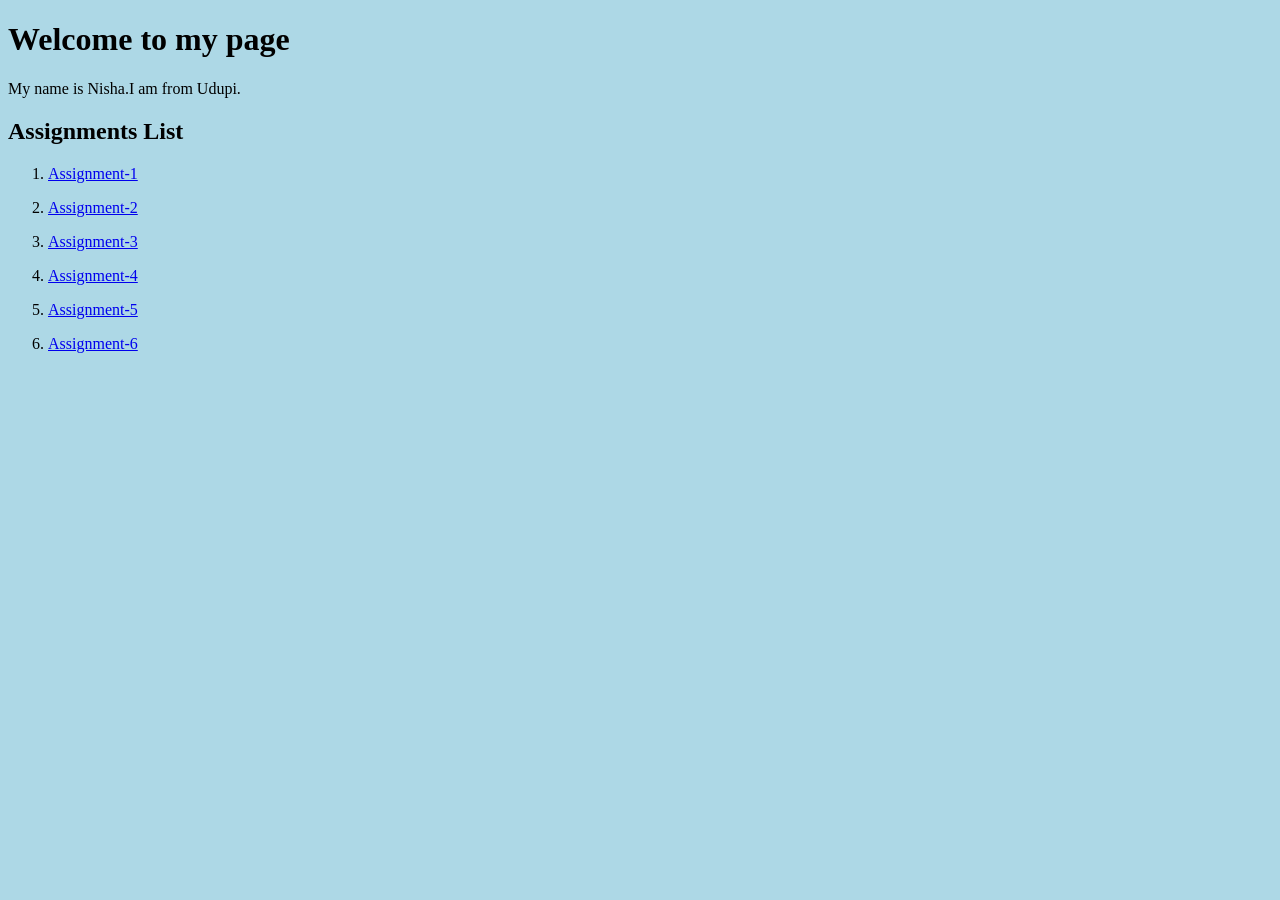
==== index.html @ e8474c2e "Update index.html" ====
<!DOCTYPE html>
<html>
<head>
    <style>
        body {
            background-color: lightblue;
        }
    </style>
</head>
<body>
    <h1>Welcome to my page</h1>
    <p>My name is Nisha.I am from Udupi.</p>
    <h2>Assignments List</h2>
    <ol>
        <li><a href="https://nishanayak8.github.io/sem4-fet/Assignments/one.html">Assignment-1</a></p>
        <li><a href="https://nishanayak8.github.io/sem4-fet/Assignments/two.html">Assignment-2</a></p>
        <li><a href="https://nishanayak8.github.io/sem4-fet/Assignments/three.html">Assignment-3</a></p>
        <li><a href="https://nishanayak8.github.io/sem4-fet/Assignments/four.html">Assignment-4</a></p>
        <li><a href="https://nishanayak8.github.io/sem4-fet/Assignments/five.html">Assignment-5</a></p>
        <li><a href="https://nishanayak8.github.io/sem4-fet/Assignments/six.html">Assignment-6</a></p>
    </ol>
</body>
</html>
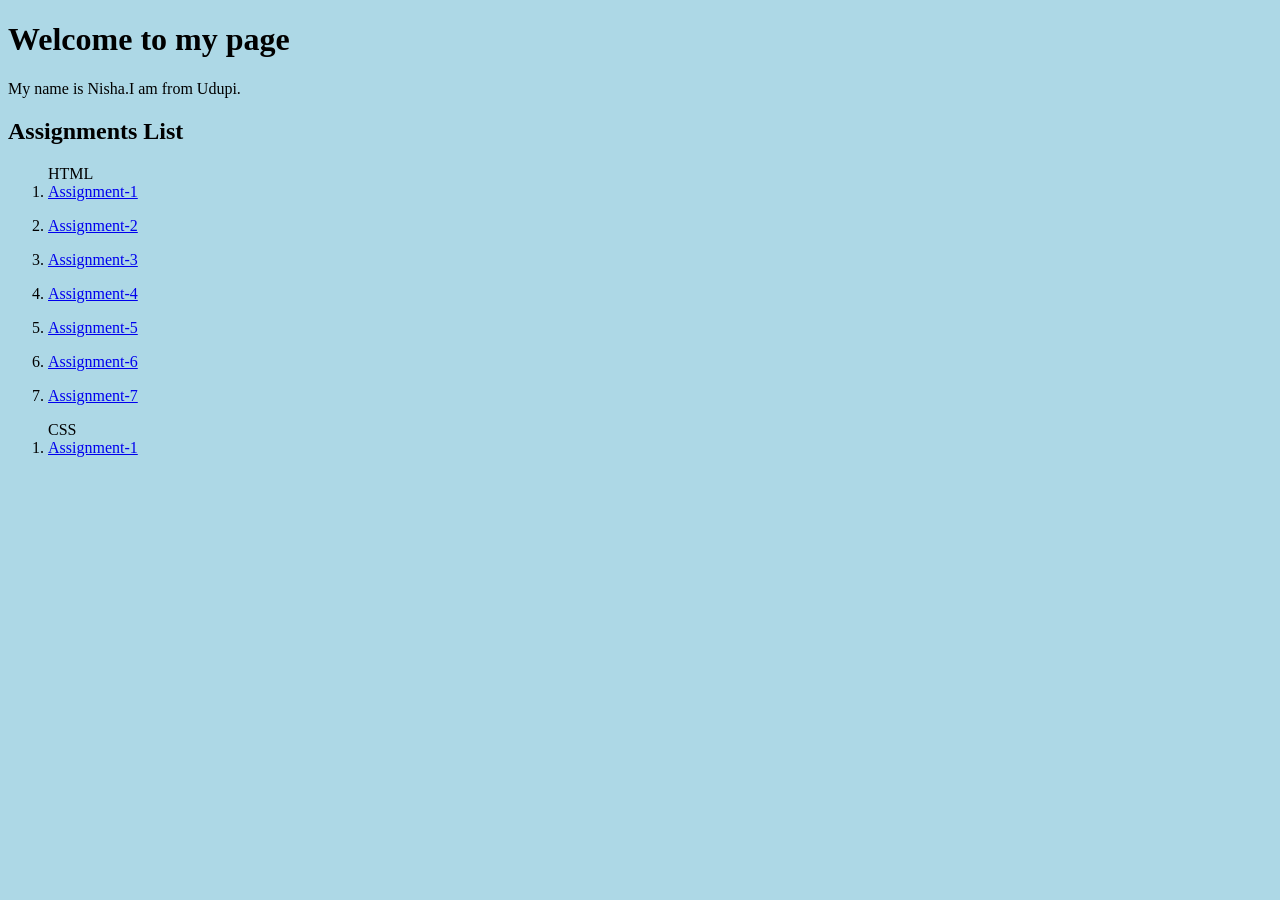
==== commit d1c708dc: "Update index.html" ====
--- a/index.html
+++ b/index.html
@@ -12,13 +12,18 @@
     <h1>Welcome to my page</h1>
     <p>My name is Nisha.I am from Udupi.</p>
     <h2>Assignments List</h2>
-    <ol>
+    <ol>HTML
         <li><a href="https://nishanayak8.github.io/sem4-fet/Assignments/one.html">Assignment-1</a></p>
         <li><a href="https://nishanayak8.github.io/sem4-fet/Assignments/two.html">Assignment-2</a></p>
         <li><a href="https://nishanayak8.github.io/sem4-fet/Assignments/three.html">Assignment-3</a></p>
         <li><a href="https://nishanayak8.github.io/sem4-fet/Assignments/four.html">Assignment-4</a></p>
         <li><a href="https://nishanayak8.github.io/sem4-fet/Assignments/five.html">Assignment-5</a></p>
         <li><a href="https://nishanayak8.github.io/sem4-fet/Assignments/six.html">Assignment-6</a></p>
+        <li><a href="https://nishanayak8.github.io/sem4-fet/Assignments/seven.html">Assignment-7</a></p>
+    </ol>
+
+    <ol>CSS
+        <li><a href="https://nishanayak8.github.io/sem4-fet/Assignments/one_css.html">Assignment-1</li>
     </ol>
 </body>
 </html>
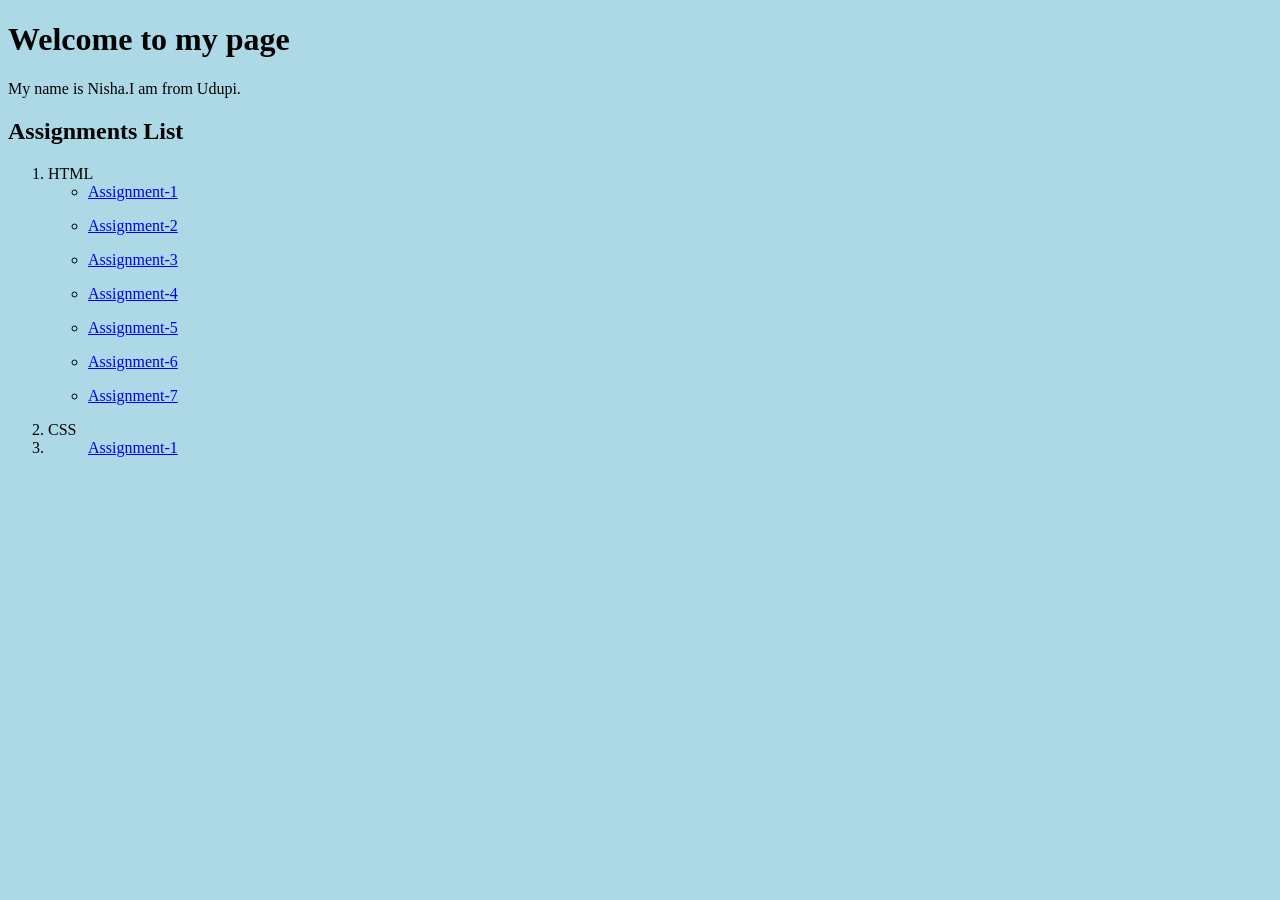
==== commit ef97fdfb: "Update index.html" ====
--- a/index.html
+++ b/index.html
@@ -12,18 +12,22 @@
     <h1>Welcome to my page</h1>
     <p>My name is Nisha.I am from Udupi.</p>
     <h2>Assignments List</h2>
-    <ol>HTML
-        <li><a href="https://nishanayak8.github.io/sem4-fet/Assignments/one.html">Assignment-1</a></p>
-        <li><a href="https://nishanayak8.github.io/sem4-fet/Assignments/two.html">Assignment-2</a></p>
-        <li><a href="https://nishanayak8.github.io/sem4-fet/Assignments/three.html">Assignment-3</a></p>
-        <li><a href="https://nishanayak8.github.io/sem4-fet/Assignments/four.html">Assignment-4</a></p>
-        <li><a href="https://nishanayak8.github.io/sem4-fet/Assignments/five.html">Assignment-5</a></p>
-        <li><a href="https://nishanayak8.github.io/sem4-fet/Assignments/six.html">Assignment-6</a></p>
-        <li><a href="https://nishanayak8.github.io/sem4-fet/Assignments/seven.html">Assignment-7</a></p>
-    </ol>
+    <ol>
+        <li>HTML</li>
+        <ul>
+            <li><a href="https://nishanayak8.github.io/sem4-fet/Assignments/one.html">Assignment-1</a></p>
+            <li><a href="https://nishanayak8.github.io/sem4-fet/Assignments/two.html">Assignment-2</a></p>
+            <li><a href="https://nishanayak8.github.io/sem4-fet/Assignments/three.html">Assignment-3</a></p>
+            <li><a href="https://nishanayak8.github.io/sem4-fet/Assignments/four.html">Assignment-4</a></p>
+            <li><a href="https://nishanayak8.github.io/sem4-fet/Assignments/five.html">Assignment-5</a></p>
+            <li><a href="https://nishanayak8.github.io/sem4-fet/Assignments/six.html">Assignment-6</a></p>
+            <li><a href="https://nishanayak8.github.io/sem4-fet/Assignments/seven.html">Assignment-7</a></p>
+        </ul>
 
-    <ol>CSS
-        <li><a href="https://nishanayak8.github.io/sem4-fet/Assignments/one_css.html">Assignment-1</li>
+        <li>CSS<li>
+        <ul>
+            </li><a href="https://nishanayak8.github.io/sem4-fet/Assignments/one_css.html">Assignment-1</a></p></li>
+        </ul>
     </ol>
 </body>
 </html>
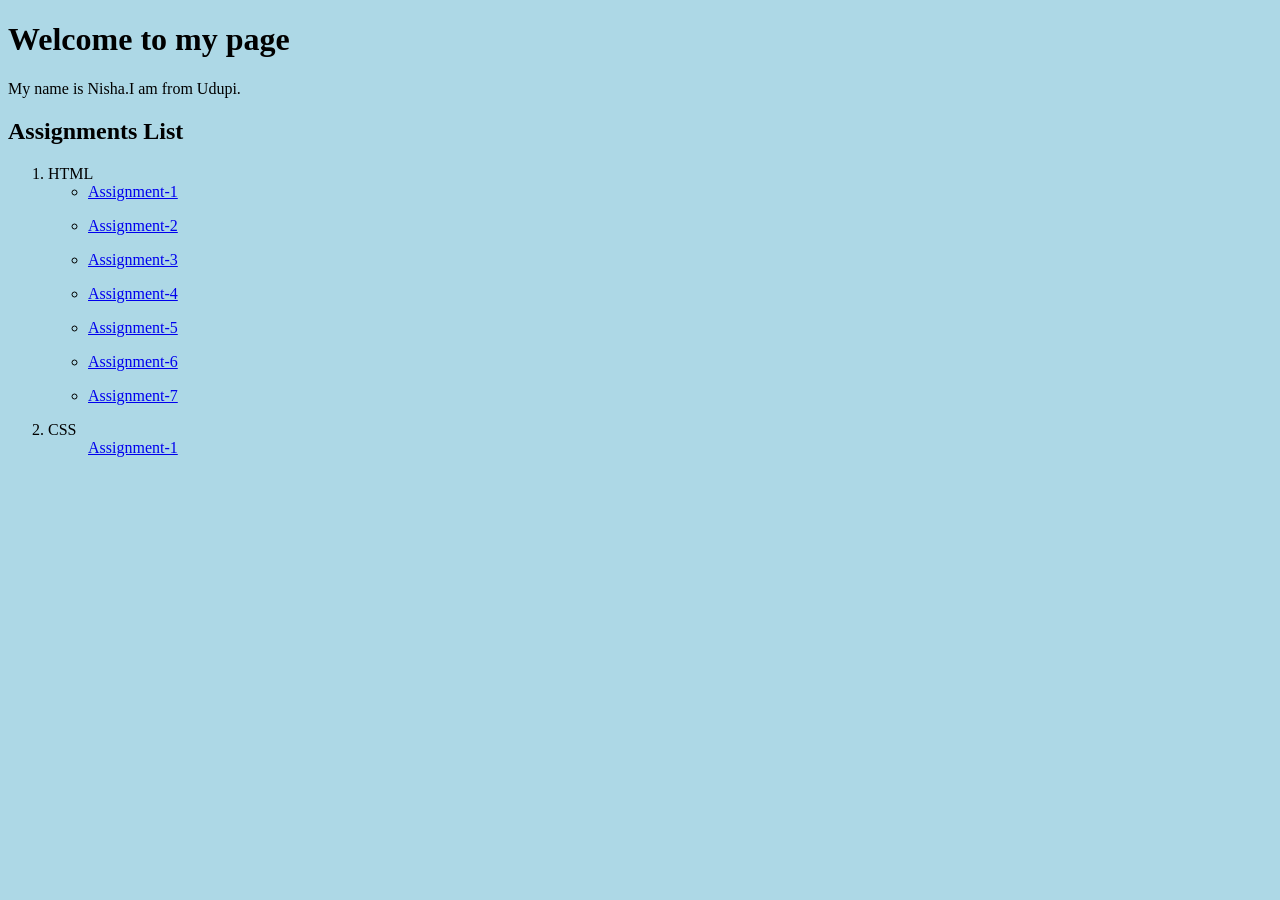
==== commit 84e76193: "Update index.html" ====
--- a/index.html
+++ b/index.html
@@ -24,7 +24,7 @@
             <li><a href="https://nishanayak8.github.io/sem4-fet/Assignments/seven.html">Assignment-7</a></p>
         </ul>
 
-        <li>CSS<li>
+        <li>CSS</li>
         <ul>
             </li><a href="https://nishanayak8.github.io/sem4-fet/Assignments/one_css.html">Assignment-1</a></p></li>
         </ul>
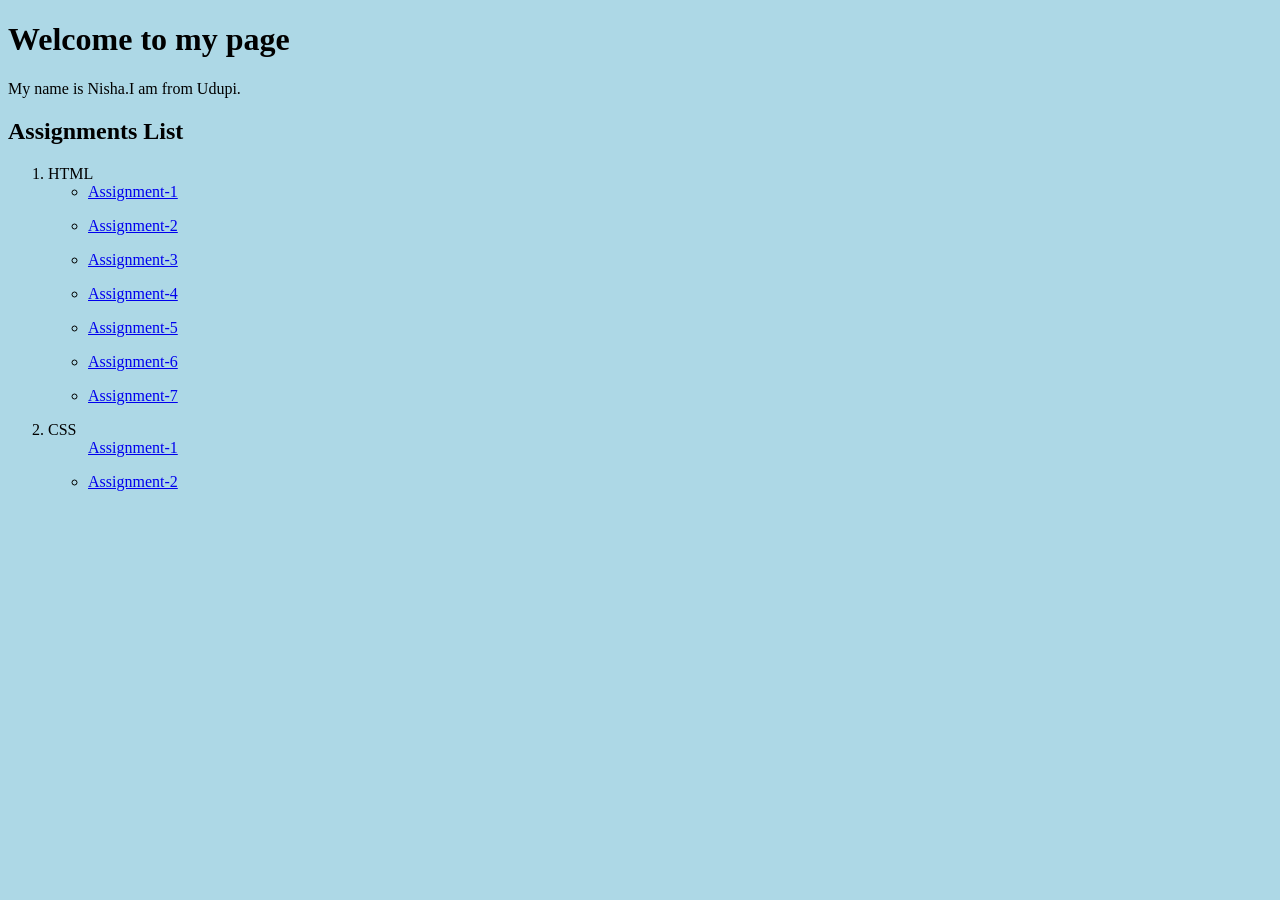
==== commit 5163b9ff: "Update index.html" ====
--- a/index.html
+++ b/index.html
@@ -27,6 +27,7 @@
         <li>CSS</li>
         <ul>
             </li><a href="https://nishanayak8.github.io/sem4-fet/Assignments/one_css.html">Assignment-1</a></p></li>
+            <li><a href="https://nishanayak8.github.io/sem4-fet/Assignments/two_css.html">Assignment-2</a></p>
         </ul>
     </ol>
 </body>
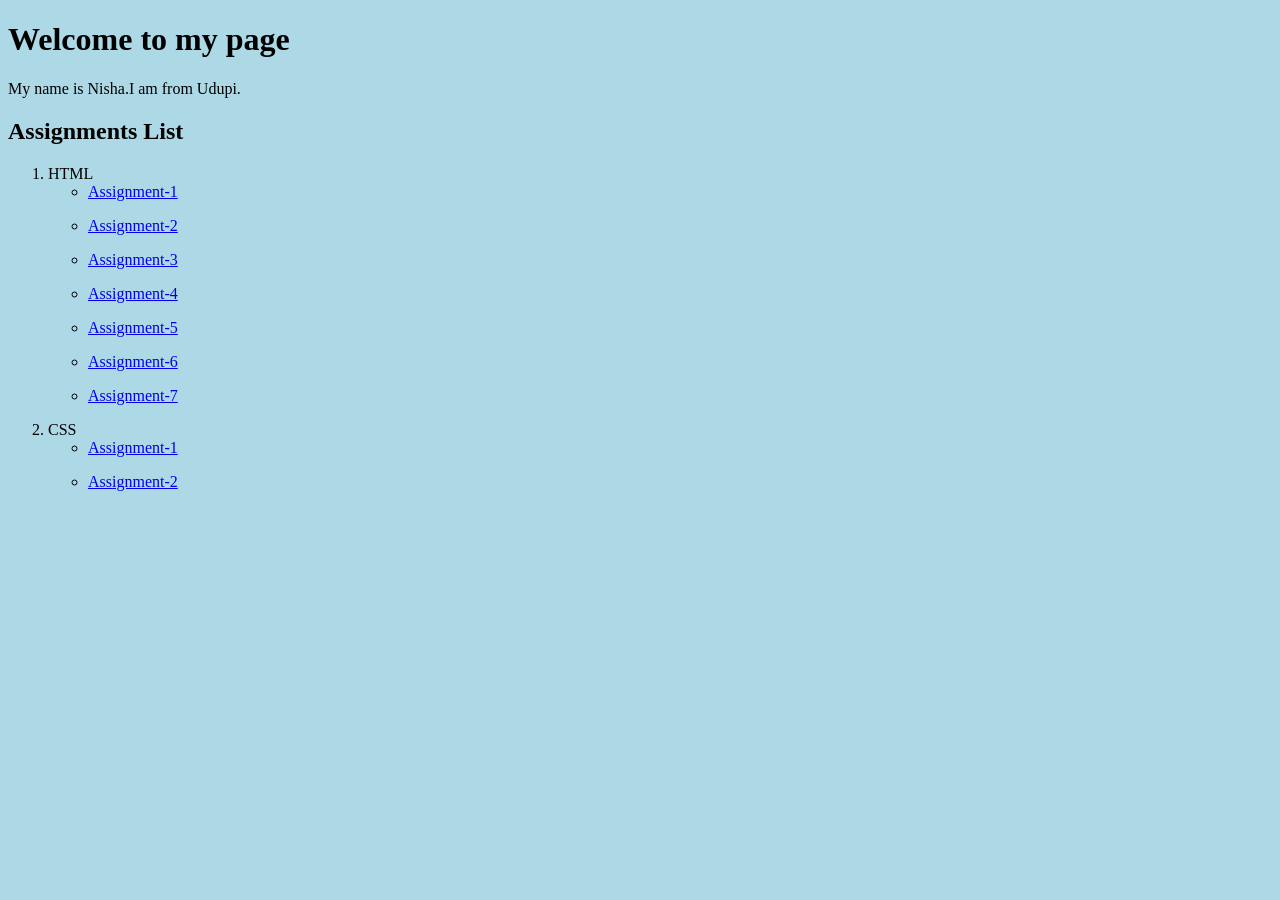
==== commit 190a7160: "Update index.html" ====
--- a/index.html
+++ b/index.html
@@ -26,8 +26,8 @@
 
         <li>CSS</li>
         <ul>
-            </li><a href="https://nishanayak8.github.io/sem4-fet/Assignments/one_css.html">Assignment-1</a></p></li>
-            <li><a href="https://nishanayak8.github.io/sem4-fet/Assignments/two_css.html">Assignment-2</a></p>
+            <li><a href="https://nishanayak8.github.io/sem4-fet/Assignments/one_css.html">Assignment-1</a></p></li>
+            <li><a href="https://nishanayak8.github.io/sem4-fet/Assignments/two_css.html">Assignment-2</a></p></li>
         </ul>
     </ol>
 </body>
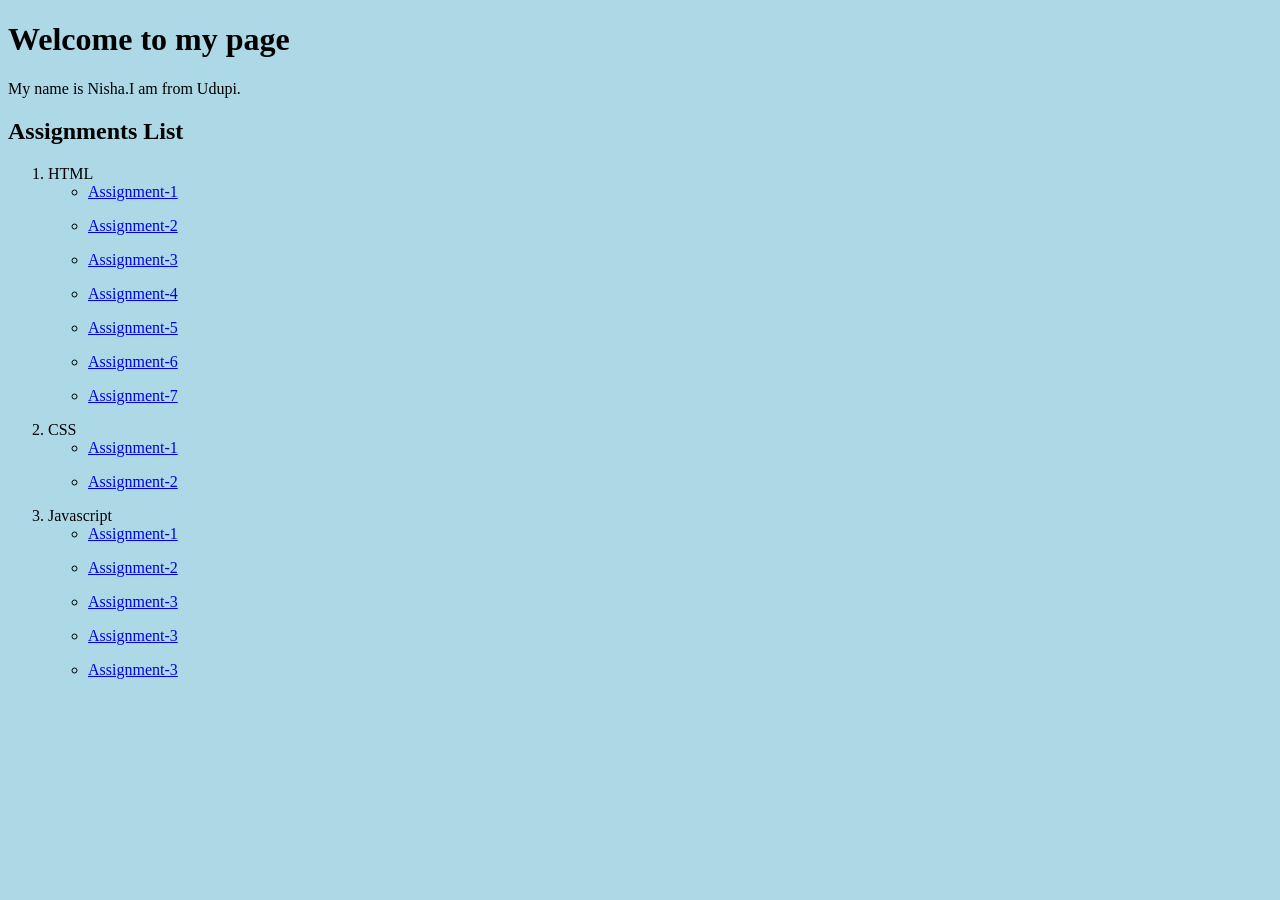
==== commit 2c226640: "Update index.html" ====
--- a/index.html
+++ b/index.html
@@ -29,6 +29,16 @@
             <li><a href="https://nishanayak8.github.io/sem4-fet/Assignments/one_css.html">Assignment-1</a></p></li>
             <li><a href="https://nishanayak8.github.io/sem4-fet/Assignments/two_css.html">Assignment-2</a></p></li>
         </ul>
+
+        <li>Javascript</li>
+        <ul>
+            <li><a href="https://nishanayak8.github.io/sem4-fet/Assignments/one_css_js.html">Assignment-1</a></p></li>
+            <li><a href="https://nishanayak8.github.io/sem4-fet/Assignments/two_css_js.html">Assignment-2</a></p></li>
+            <li><a href="https://nishanayak8.github.io/sem4-fet/Assignments/three_css_js.html">Assignment-3</a></p></li>
+            <li><a href="https://nishanayak8.github.io/sem4-fet/Assignments/four_css_js.html">Assignment-3</a></p></li>
+            <li><a href="https://nishanayak8.github.io/sem4-fet/Assignments/five_css_js.html">Assignment-3</a></p></li>
+            
+        </ul>
     </ol>
 </body>
 </html>
